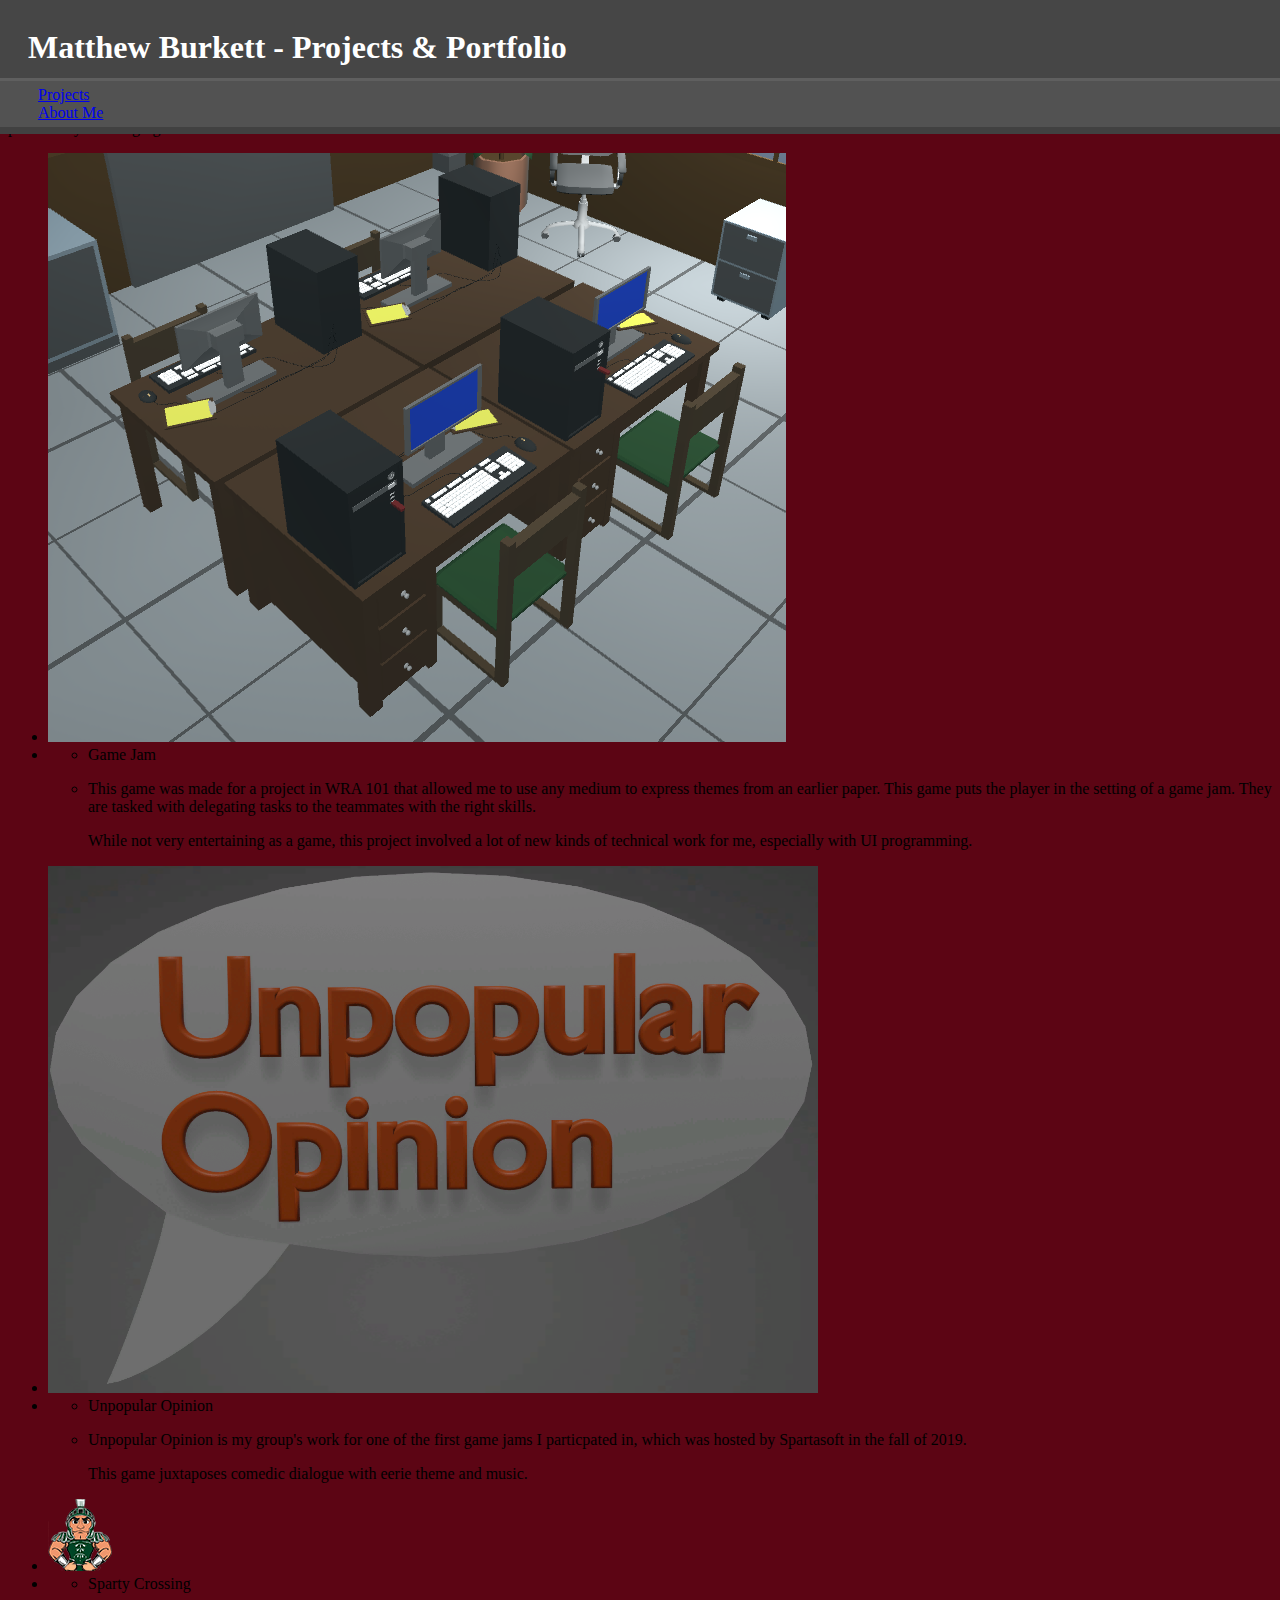
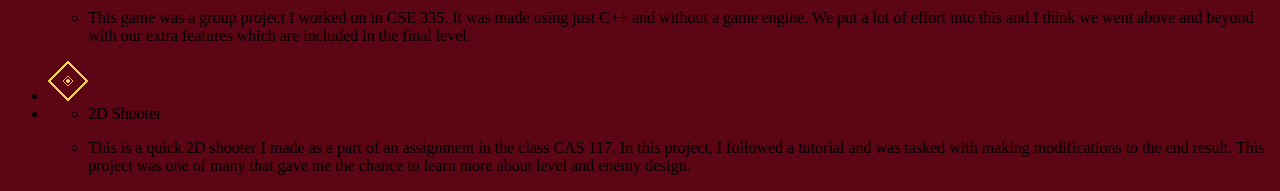
==== index.html @ e5824d9e "Fist Push Projects Page" ====
<!DOCTYPE html>
<html lang="en">
<head>
    <meta charset="UTF-8">
    <meta http-equiv="X-UA-Compatible" content="IE=edge">
    <meta name="viewport" content="width=device-width, initial-scale=1.0">
    <link rel="stylesheet" href="style.css">
    <title>Home</title>
</head>
<body>
    <header>
        <h1>Matthew Burkett - Projects & Portfolio</h1>
        <ul class="navigation">
            <li><a href="index.html">Projects</a></li><li><a href="contact.html">About Me</a></li>
        </ul>
    </header>
    <main>
        <section id="Title">
            <h2>Projects</h2>
            <p><img src="game1.png" alt="Screenshot from _____"></p>
            <p>
                As I develop games as personal or group projects, I'll update this page to show off presentable work. I
                want to use this page to present the projects which I'm most proud of and those that were particularly
                challenging for me.
            </p>
        </section>
        <div class="showcase">
            <ul class="elements">
                <li><img src="WRAProj4Screenshot.png" alt="Screenshot from Game Jam"></li>
                <li>
                    <ul class="text-elements">
                        <li id="title">Game Jam</li>
                        <li id="description">
                            <p>
                                This game was made for a project in WRA 101 that allowed me to use any medium to express themes
                                from an earlier paper. This game puts the player in the setting of a game jam. They are tasked
                                with delegating tasks to the teammates with the right skills.
                            </p>
                            <p>
                                While not very entertaining as a game, this project involved a lot of new kinds of technical work
                                for me, especially with UI programming.
                            </p>
                        </li>
                    </ul>
                </li>
            </ul>
        </div>
        <div class="showcase">
            <ul class="elements">
                <li><img src="UnpopularOpinionLogo.png" alt="Unpopular Opinion's Logo"></li>
                <li>
                    <ul class="text-elements">
                        <li id="title">Unpopular Opinion</li>
                        <li id="description">
                            <p>
                                Unpopular Opinion is my group's work for one of the first game jams I particpated in, which was
                                hosted by Spartasoft in the fall of 2019.
                            </p>
                            <p>This game juxtaposes comedic dialogue with eerie theme and music.</p>
                        </li>
                    </ul>
                </li>
            </ul>
        </div>
        <div class="showcase">
            <ul class="elements">
                <li><img src="SpartyCrossing_Logo.png" alt="Sparty Crossing's Logo"></li>
                <li>
                    <ul class="text-elements">
                        <li id="title">Sparty Crossing</li>
                        <li id="description">
                            <p>
                                This game was a group project I worked on in CSE 335. It was made using just C++ and without a game engine.
                                We put a lot of effort into this and I think we went above and beyond with our extra features which are
                                included in the final level.
                            </p>
                        </li>
                    </ul>
                </li>
            </ul>
        </div>
        <div class="showcase">
            <ul class="elements">
                <li><img src="2DShooter_Logo.png" alt="2D Shooter's Logo"></li>
                <li>
                    <ul class="text-elements">
                        <li id="title">2D Shooter</li>
                        <li id="description">
                            <p>
                                This is a quick 2D shooter I made as a part of an assignment in the class CAS 117. In this project, I followed
                                a tutorial and was tasked with making modifications to the end result.
                                This project was one of many that gave me the chance to learn more about level and enemy design.
                            </p>
                        </li>
                    </ul>
                </li>
            </ul>
        </div>
    </main>
</body>
</html>
---- style.css ----
html {
    background-color: rgb(92, 5, 20);
}

header {
    background-color: rgb(70, 70, 70);
    color: rgb(255, 255, 255);
    margin-left: -10px;
    margin-right: -10px;
    margin-top: -22px;
    margin-bottom: 0px;
    padding-left: 30px;
    padding-top: 10px;
    position: fixed;
    width: 100%
}

.navigation {
    background-color:rgb(82, 82, 82);
    color: rgb(255, 255, 255);
    border-top: 3px solid #5f5f5f;
    border-bottom: 7px solid rgb(65, 65, 65);
    margin-top: -10px;
    margin-left: -30px;
    margin-bottom: 0px;
    padding-top: 5px;
    padding-bottom: 5px;
    list-style-type: none;
}

.naviagtion li{
    width: auto;
    display: inline-block;
    padding: 20px 10px;
}

.navigation li a:hover{
    opacity: 0.5;
    transition: opacity ease-in-out 0.2s;
}
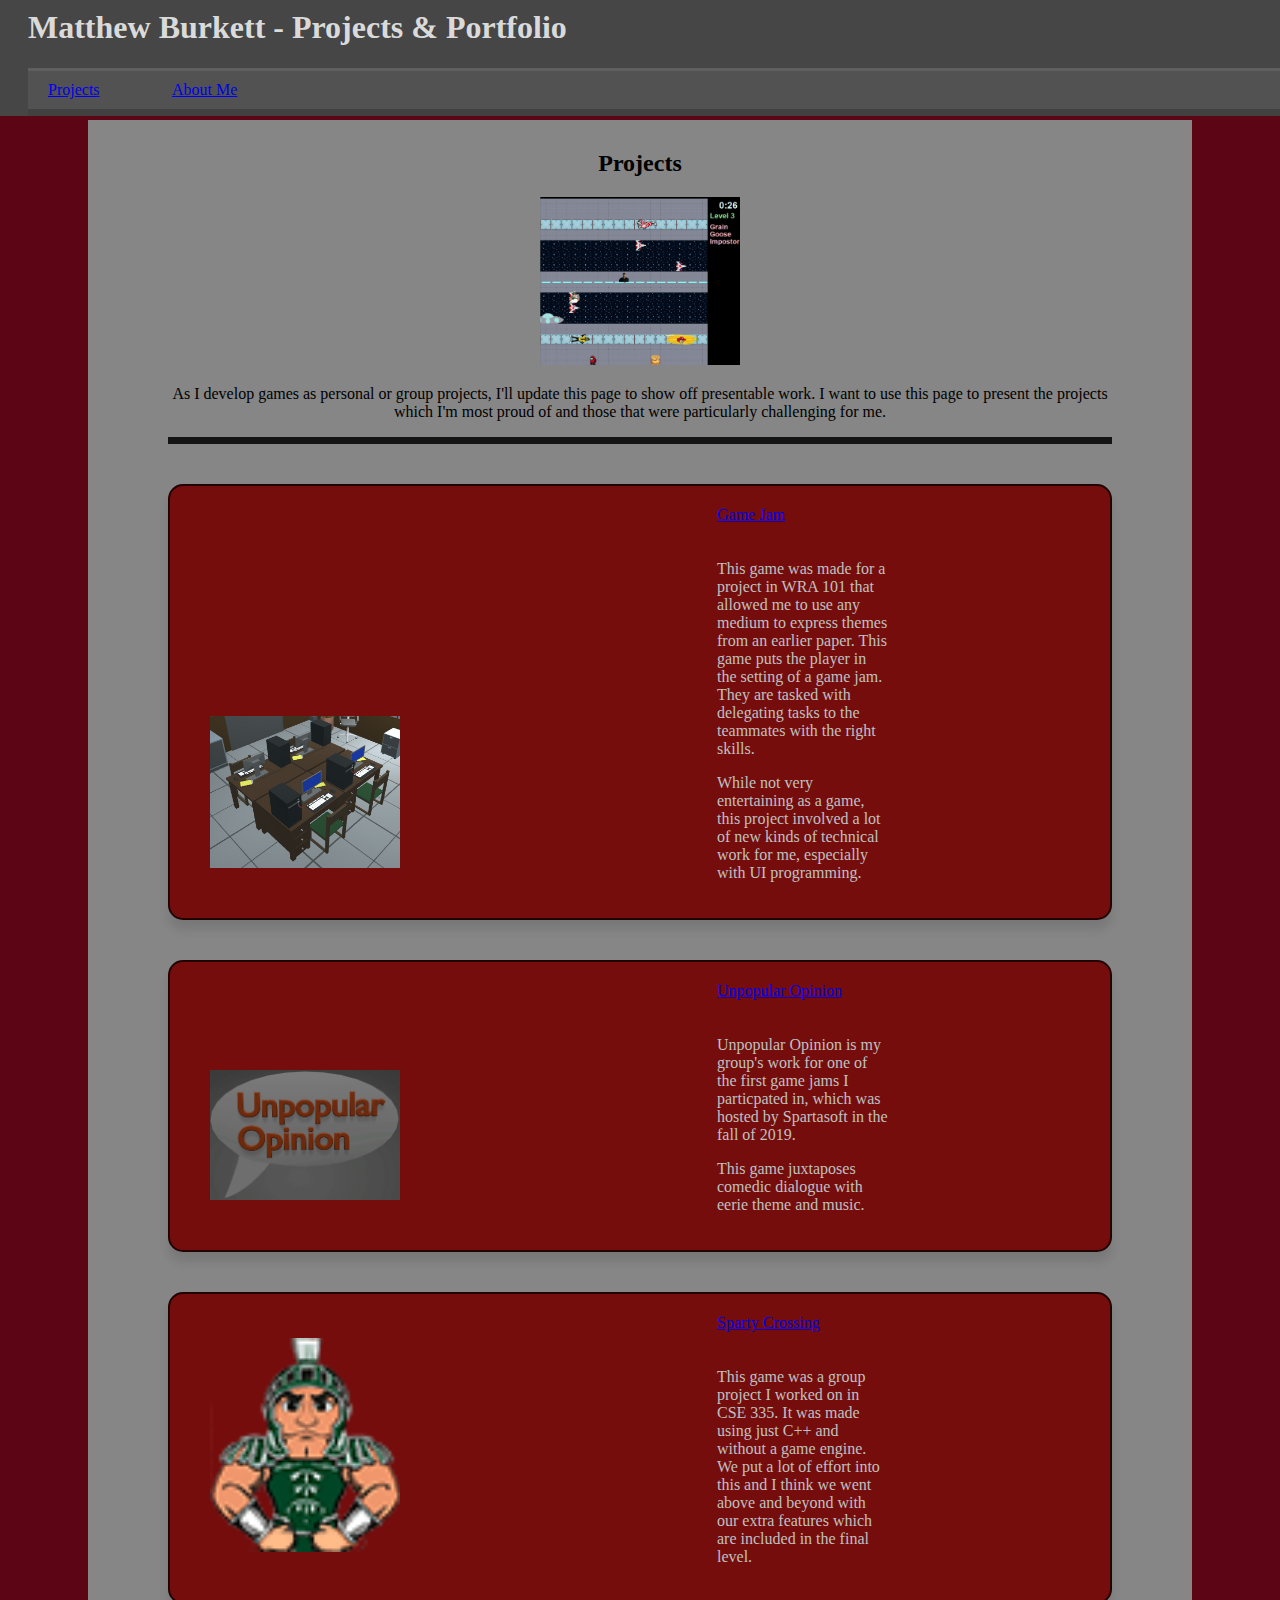
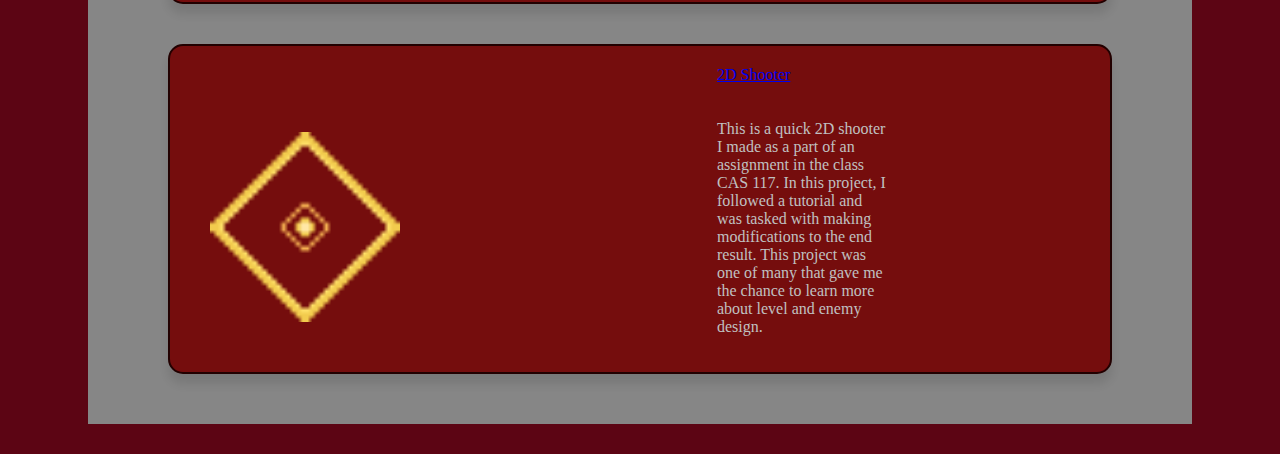
==== commit 613316a8: "Projects Page is more or less finished" ====
--- a/index.html
+++ b/index.html
@@ -11,13 +11,14 @@
     <header>
         <h1>Matthew Burkett - Projects & Portfolio</h1>
         <ul class="navigation">
-            <li><a href="index.html">Projects</a></li><li><a href="contact.html">About Me</a></li>
+            <li><a href="index.html">Projects</a></li>
+            <li><a href="contact.html">About Me</a></li>
         </ul>
     </header>
     <main>
-        <section id="Title">
+        <section id="page-title">
             <h2>Projects</h2>
-            <p><img src="game1.png" alt="Screenshot from _____"></p>
+            <p><img src="SpartyCrossing_Gameplay.png" alt="Screenshot from Sparty Crossing"></p>
             <p>
                 As I develop games as personal or group projects, I'll update this page to show off presentable work. I
                 want to use this page to present the projects which I'm most proud of and those that were particularly
@@ -29,8 +30,8 @@
                 <li><img src="WRAProj4Screenshot.png" alt="Screenshot from Game Jam"></li>
                 <li>
                     <ul class="text-elements">
-                        <li id="title">Game Jam</li>
-                        <li id="description">
+                        <li><a href="https://solarflame5.itch.io/wra-101-game-jam">Game Jam</a></li>
+                        <li class="description">
                             <p>
                                 This game was made for a project in WRA 101 that allowed me to use any medium to express themes
                                 from an earlier paper. This game puts the player in the setting of a game jam. They are tasked
@@ -50,8 +51,8 @@
                 <li><img src="UnpopularOpinionLogo.png" alt="Unpopular Opinion's Logo"></li>
                 <li>
                     <ul class="text-elements">
-                        <li id="title">Unpopular Opinion</li>
-                        <li id="description">
+                        <li><a href="https://solarflame5.itch.io/unpopular-opinion">Unpopular Opinion</a></li>
+                        <li class="description">
                             <p>
                                 Unpopular Opinion is my group's work for one of the first game jams I particpated in, which was
                                 hosted by Spartasoft in the fall of 2019.
@@ -67,8 +68,8 @@
                 <li><img src="SpartyCrossing_Logo.png" alt="Sparty Crossing's Logo"></li>
                 <li>
                     <ul class="text-elements">
-                        <li id="title">Sparty Crossing</li>
-                        <li id="description">
+                        <li><a href="https://solarflame5.itch.io/sparty-crossing">Sparty Crossing</a></li>
+                        <li class="description">
                             <p>
                                 This game was a group project I worked on in CSE 335. It was made using just C++ and without a game engine.
                                 We put a lot of effort into this and I think we went above and beyond with our extra features which are
@@ -84,8 +85,8 @@
                 <li><img src="2DShooter_Logo.png" alt="2D Shooter's Logo"></li>
                 <li>
                     <ul class="text-elements">
-                        <li id="title">2D Shooter</li>
-                        <li id="description">
+                        <li><a href="https://burket30.itch.io/2d-shooter">2D Shooter</a></li>
+                        <li class="description">
                             <p>
                                 This is a quick 2D shooter I made as a part of an assignment in the class CAS 117. In this project, I followed
                                 a tutorial and was tasked with making modifications to the end result.
--- a/style.css
+++ b/style.css
@@ -1,13 +1,13 @@
-html {
+body {
     background-color: rgb(92, 5, 20);
 }
 
 header {
     background-color: rgb(70, 70, 70);
-    color: rgb(255, 255, 255);
+    color: rgb(218, 218, 218);
     margin-left: -10px;
     margin-right: -10px;
-    margin-top: -22px;
+    margin-top: -142px;
     margin-bottom: 0px;
     padding-left: 30px;
     padding-top: 10px;
@@ -15,9 +15,9 @@
     width: 100%
 }
 
-.navigation {
+.navigation{
     background-color:rgb(82, 82, 82);
-    color: rgb(255, 255, 255);
+    color: rgb(218, 218, 218);
     border-top: 3px solid #5f5f5f;
     border-bottom: 7px solid rgb(65, 65, 65);
     margin-top: -10px;
@@ -25,16 +25,74 @@
     margin-bottom: 0px;
     padding-top: 5px;
     padding-bottom: 5px;
+    margin: 0;
+    padding: 0;
     list-style-type: none;
 }
 
-.naviagtion li{
-    width: auto;
+.navigation li {
+    text-decoration: none;
+    width: 80px;
     display: inline-block;
-    padding: 20px 10px;
+    padding: 10px 20px;
 }
 
-.navigation li a:hover{
+.navigation li a:hover {
     opacity: 0.5;
     transition: opacity ease-in-out 0.2s;
+}
+
+main {
+    width: auto;
+    min-width: 800px;
+    margin-top: 120px;
+    margin-left: 80px;
+    margin-right: 80px;
+    margin-bottom: 30px;
+    padding: 10px 80px;
+    background-color: rgb(134, 134, 134);
+}
+
+#page-title {
+    width: auto;
+    min-width: 600px;
+    text-align: center;
+    border-bottom: 7px solid rgb(20, 20, 20);
+    margin-bottom: 40px;
+}
+#page-title img {
+    width: 20%;
+    min-width: 200px;
+}
+
+.showcase {
+    background-color: rgb(117, 13, 13);
+    border-radius: 15px;
+    width: auto;
+    min-width: 600px;
+    margin-bottom: 40px;
+    box-shadow: rgba(0, 0, 0, 0.1) 0 10px 10px;
+    border: 2px solid rgb(34, 0, 0)
+}
+
+.elements {
+    margin: 0;
+    padding: 0;
+    list-style-type: none;
+}
+
+.elements li img {
+    width: 45%;
+    height: auto;
+    display: inline-block;
+    padding: 10px 20px;
+}
+.elements li {
+    text-decoration: none;
+    color: rgb(192, 192, 192);
+    width: 45%;
+    height: auto;
+    display: inline-block;
+    padding: 10px 20px;
+    text-align: start;
 }